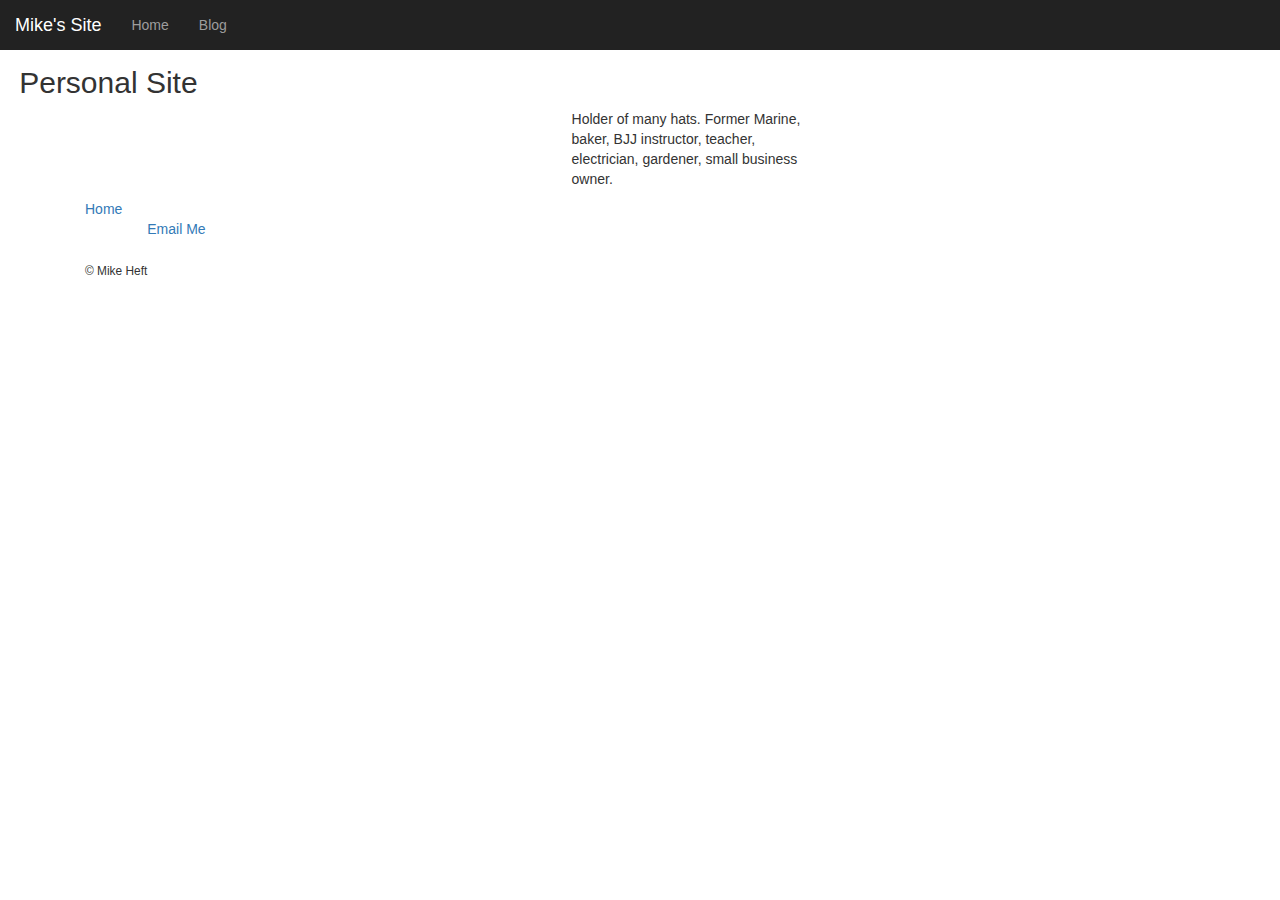
==== index.html @ 7a520eed "playing around with footer" ====
<!DOCTYPE html>
<html lang="en">
  <head>
    <meta charset="utf-8" />
    <title>Mike Heft</title>
    <link rel="stylesheet" href="assets/stylesheets/styles.css">
    <link rel='stylesheet' href='assets/stylesheets/bootstrap.css'
  </head>
  <body>
      <div class='col-md-12 nav navbar-nav navbar-inverse navbar-fixed-top'>
        <a href='/' class='navbar-brand'>Mike's Site</a>
        <ul class='nav navbar-nav'>
            <li><a href="index.html">Home</a></li>
            <li><a href="blog_001.html">Blog</a></li>
        </ul>
      </div>

        <section class="conatiner">
          <h3>Mod 1 Trials and Tribulations</h3>
          <h2>Personal Site</h2>
            <aside>
              <p>
                Holder of many hats. Former Marine, baker, BJJ instructor, teacher, electrician,
                gardener, small business owner.
              </p>
            </aside>
          </section>
    <div class="container">
        <footer class="primary-footer container group">
            <nav>
              <a href="index.html">Home</a>
            </nav>
          <a href="mailto:mikeheft@gmail.com?subject=Reaching%20Out">Email Me</a>
          <small>&copy; Mike Heft</small>
        </footer>
    </div>
  </body>
</html>
---- assets/stylesheets/styles.css ----
/* http://meyerweb.com/eric/tools/css/reset/ 2. v2.0 | 20110126
  License: none (public domain)
*/

/*html, body, div, span, applet, object, iframe,
h1, h2, h3, h4, h5, h6, p, blockquote, pre,
a, abbr, acronym, address, big, cite, code,
del, dfn, em, img, ins, kbd, q, s, samp,
small, strike, strong, sub, sup, tt, var,
b, u, i, center,
dl, dt, dd, ol, ul, li,
fieldset, form, label, legend,
table, caption, tbody, tfoot, thead, tr, th, td,
article, aside, canvas, details, embed,
figure, figcaption, footer, header, hgroup,
menu, nav, output, ruby, section, summary,
time, mark, audio, video {
  margin: 0;
  padding: 0;
  border: 0;
  font-size: 100%;
  font: inherit;
  vertical-align: baseline;
}
/* HTML5 display-role reset for older browsers */
/*article, aside, details, figcaption, figure,
footer, header, hgroup, menu, nav, section {
  display: block;
}
body {
  line-height: 1;
}
ol, ul {
  list-style: none;
}
blockquote, q {
  quotes: none;
}
blockquote:before, blockquote:after,
q:before, q:after {
  content: '';
  content: none;
}
table {
  border-collapse: collapse;
  border-spacing: 0;
}*/
/*
======================================
Grid
======================================
*/

*,
*:before,
*:after {
  -webkit-box-sizing: border-box;
     -moz-box-sizing: border-box;
          box-sizing: border-box;
        }
.container {
  margin: 0 auto;
  padding-left: 30px;
  padding-right: 30px;
  width: 960px;
}
/*
======================================
Typogography
======================================
*/

h1, h3, h4, h5, p {
  margin-bottom: 22px;
}

/*
=====================================
Buttons
=====================================
*/
.btn {
  border-radius: 5px;
  display: inline-block;
  margin: 0;
}
.btn-alt {
  border: 1px solid #dfe2e5;
  padding: 10px 30px;
}

/*
===================================
Home
===================================
*/
.hero {
  padding: 20px 8-px 66px 80px;
}
section {
  float: left;
  margin: 0 1.5%;
  width: 63%;
}

aside {
  float: right;
  margin: 0 1.5%;
  width: 30%;
}
footer {
  clear: both;
}
/*
  ========================================
  Clearfix
  ========================================
*/
.group:before,
.group:after {
  content: "";
  display: table;
}
.group:after {
  clear: both;
}
.group {
  clear: both;
  *zoom: 1;
}
/*
===========
Primary header
=============
*/

.logo {
  border-top: 4px solid #648880;
  padding: 40px 0 22px 0;
  float: left;
}
/*
  ========================================
  Primary footer
  ========================================
*/

.primary-footer small {
  padding-bottom: 44px;
  padding-top: 44px;
  float: left;
}
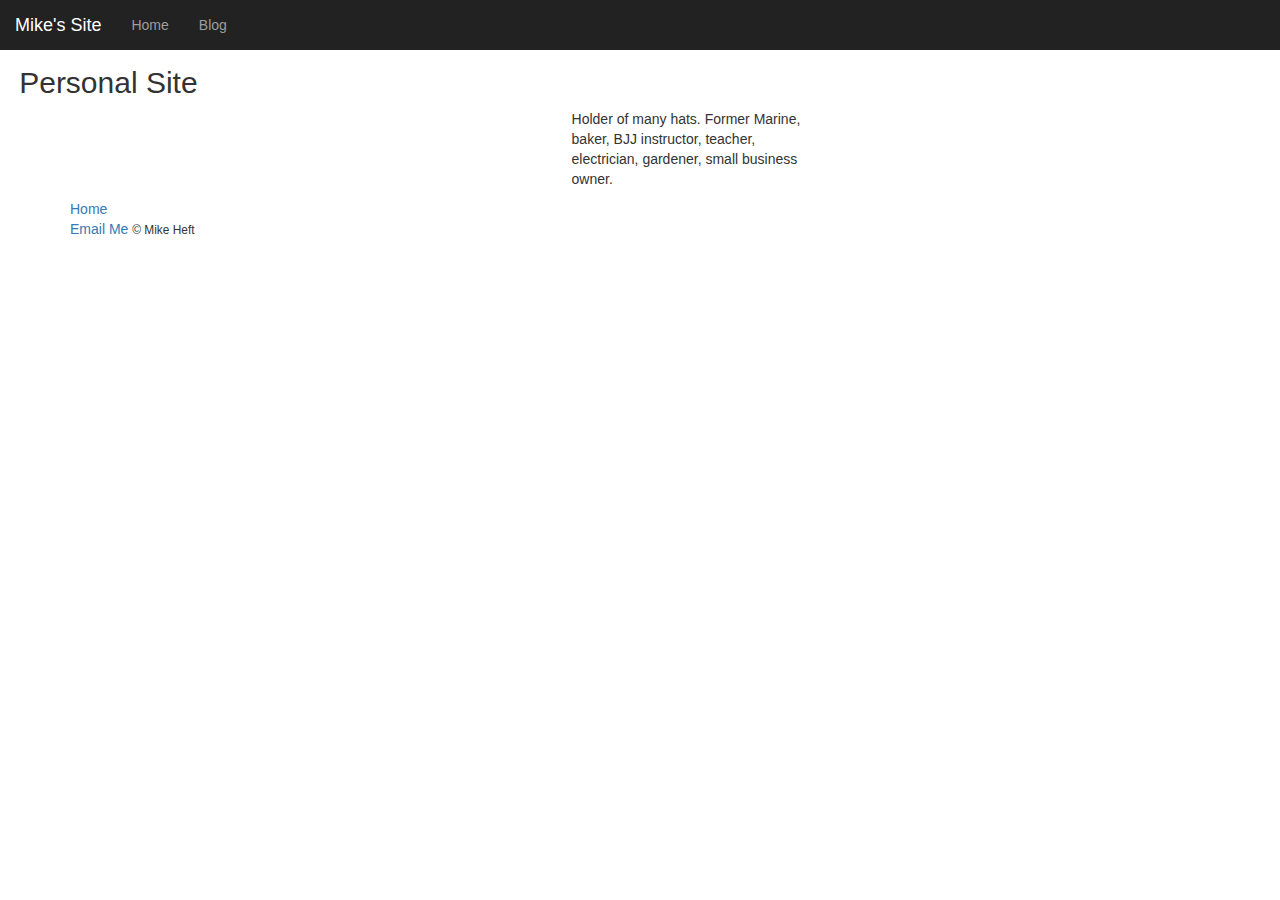
==== commit ce4b8635: "work on footer" ====
--- a/index.html
+++ b/index.html
@@ -26,7 +26,7 @@
             </aside>
           </section>
     <div class="container">
-        <footer class="primary-footer container group">
+        <footer>
             <nav>
               <a href="index.html">Home</a>
             </nav>
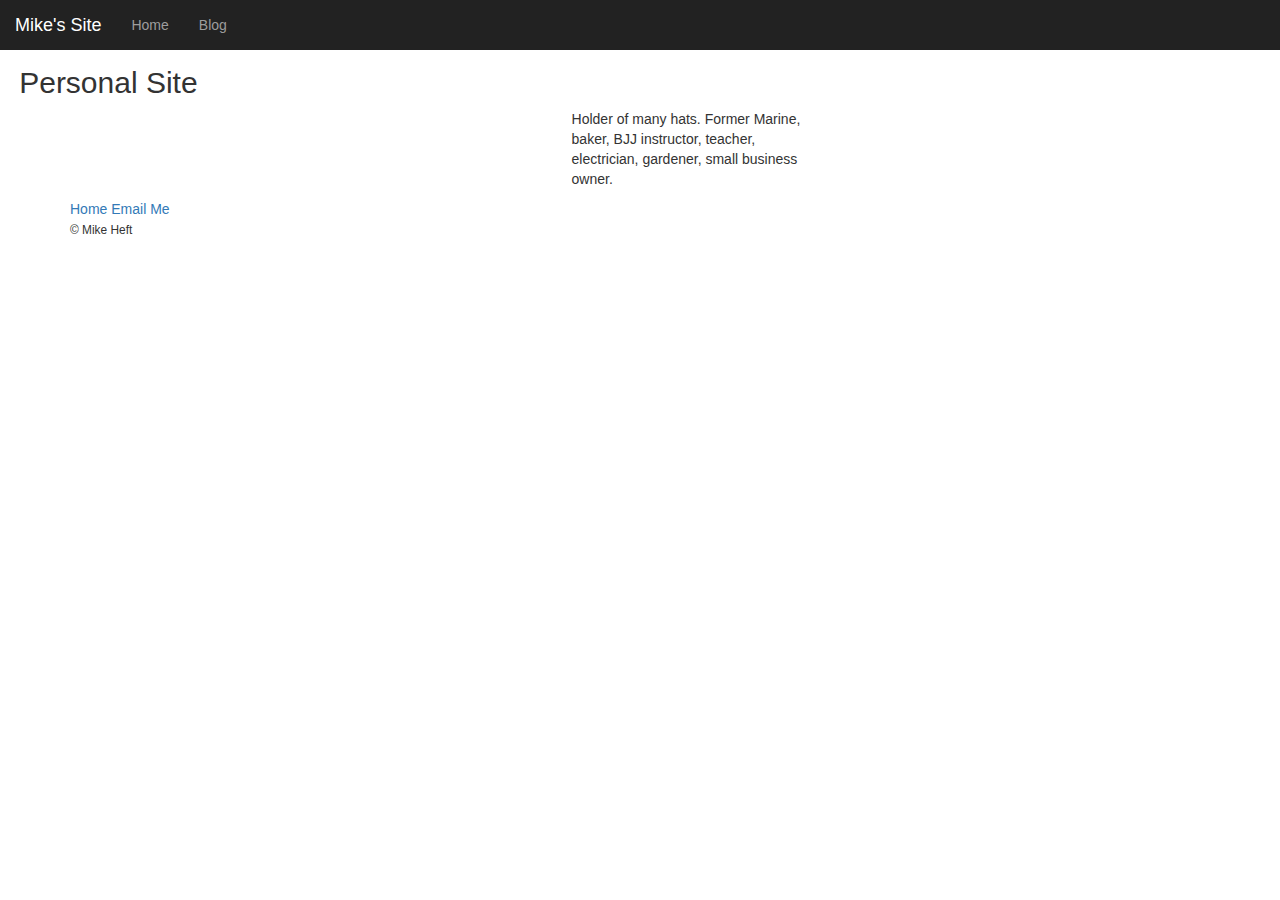
==== commit 8ba9d858: "move links" ====
--- a/index.html
+++ b/index.html
@@ -29,8 +29,8 @@
         <footer>
             <nav>
               <a href="index.html">Home</a>
+              <a href="mailto:mikeheft@gmail.com?subject=Reaching%20Out">Email Me</a>
             </nav>
-          <a href="mailto:mikeheft@gmail.com?subject=Reaching%20Out">Email Me</a>
           <small>&copy; Mike Heft</small>
         </footer>
     </div>
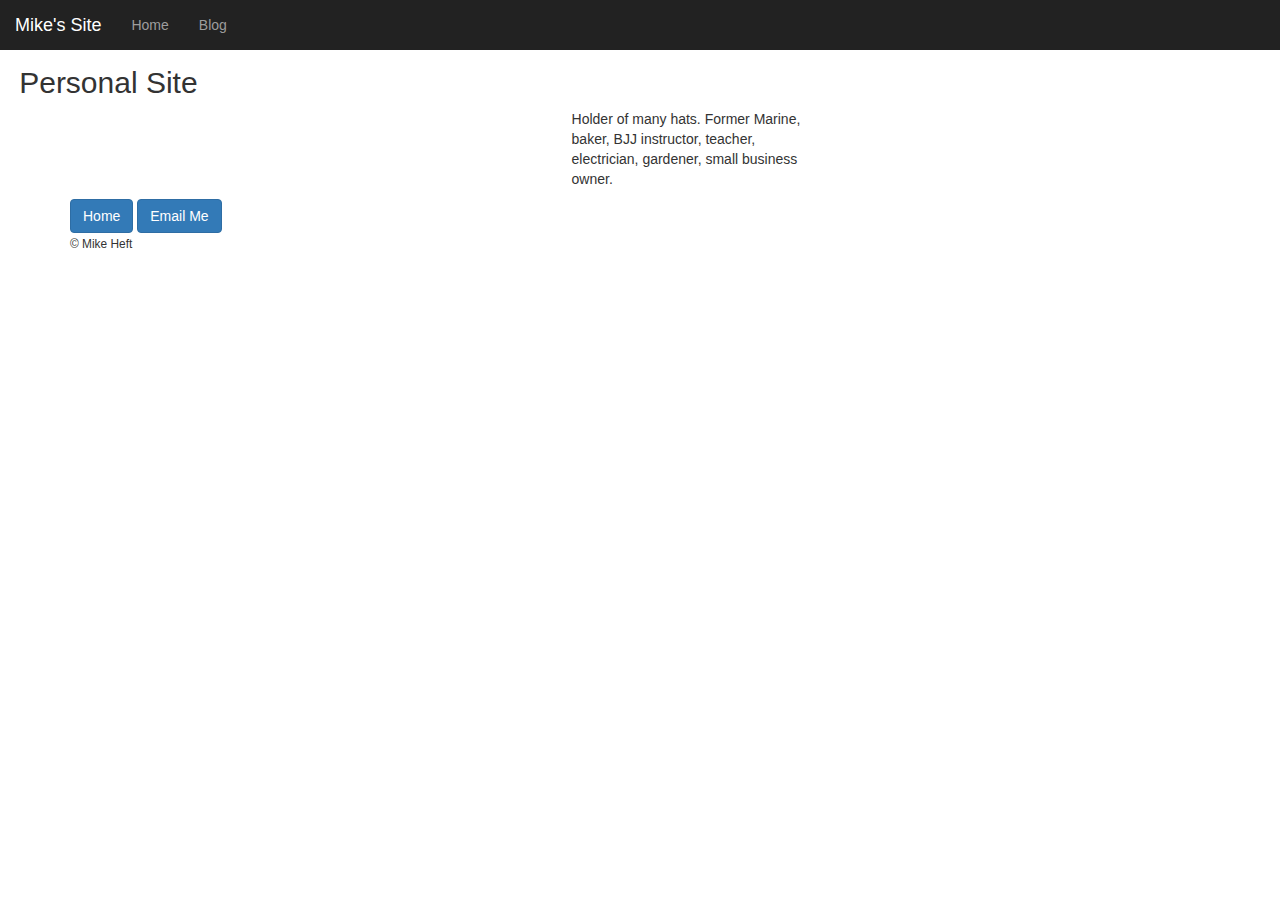
==== commit 70fee213: "add buttons to footer" ====
--- a/index.html
+++ b/index.html
@@ -28,8 +28,8 @@
     <div class="container">
         <footer>
             <nav>
-              <a href="index.html">Home</a>
-              <a href="mailto:mikeheft@gmail.com?subject=Reaching%20Out">Email Me</a>
+              <a href="index.html" class='btn btn-primary'>Home</a>
+              <a href="mailto:mikeheft@gmail.com?subject=Reaching%20Out" class='btn btn-primary'>Email Me</a>
             </nav>
           <small>&copy; Mike Heft</small>
         </footer>
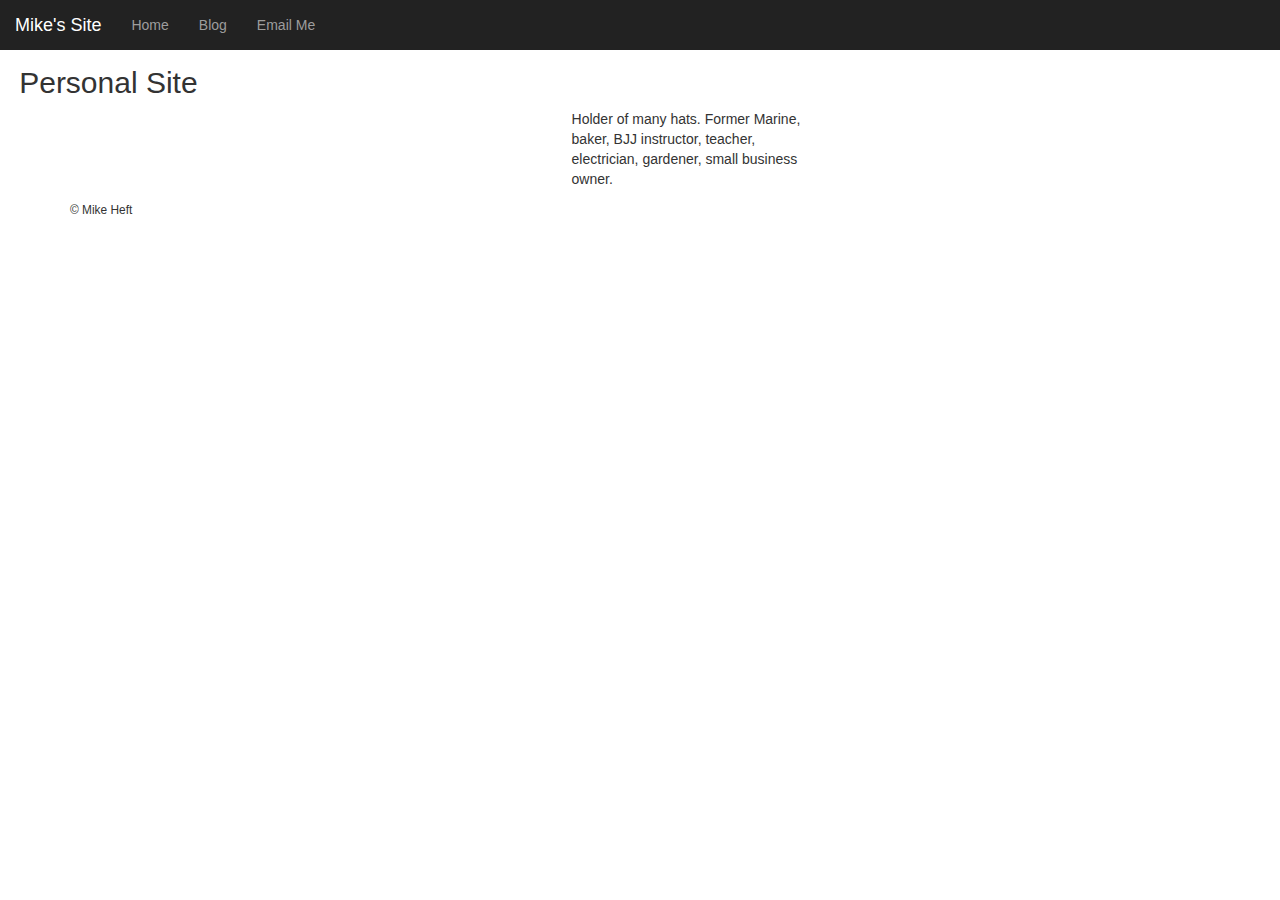
==== commit fc970a25: "Move Email btn to navbar. delete home btn form footer" ====
--- a/index.html
+++ b/index.html
@@ -12,6 +12,7 @@
         <ul class='nav navbar-nav'>
             <li><a href="index.html">Home</a></li>
             <li><a href="blog_001.html">Blog</a></li>
+            <li><a href="mailto:mikeheft@gmail.com?subject=Reaching%20Out">Email Me</a></li>
         </ul>
       </div>
 
@@ -27,10 +28,6 @@
           </section>
     <div class="container">
         <footer>
-            <nav>
-              <a href="index.html" class='btn btn-primary'>Home</a>
-              <a href="mailto:mikeheft@gmail.com?subject=Reaching%20Out" class='btn btn-primary'>Email Me</a>
-            </nav>
           <small>&copy; Mike Heft</small>
         </footer>
     </div>
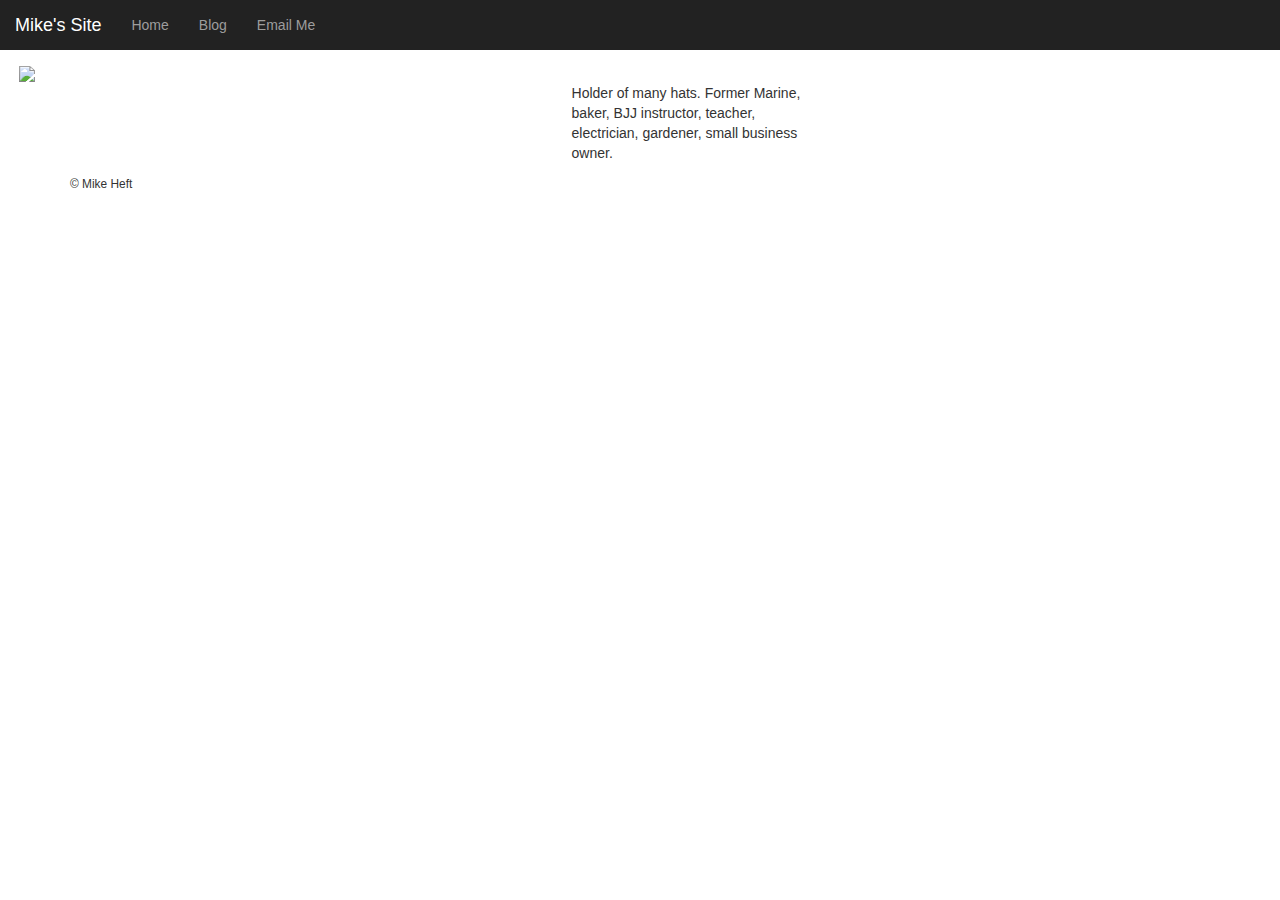
==== commit fcc6baee: "add img" ====
--- a/index.html
+++ b/index.html
@@ -17,8 +17,10 @@
       </div>
 
         <section class="conatiner">
-          <h3>Mod 1 Trials and Tribulations</h3>
           <h2>Personal Site</h2>
+          <div>
+            <img src='assets/choke.png' />
+          </div>
             <aside>
               <p>
                 Holder of many hats. Former Marine, baker, BJJ instructor, teacher, electrician,
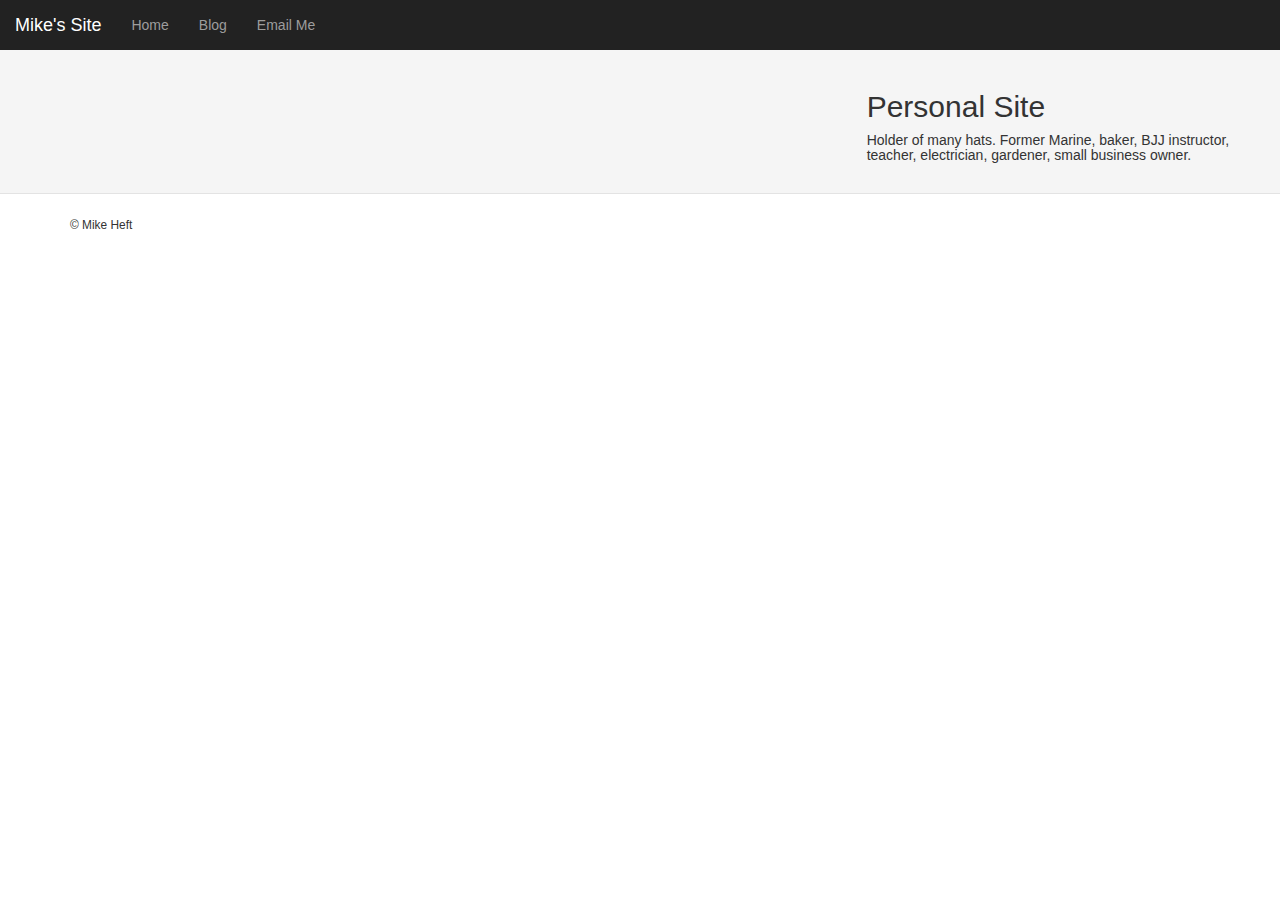
==== commit b52099fb: "final" ====
--- a/index.html
+++ b/index.html
@@ -16,18 +16,23 @@
         </ul>
       </div>
 
-        <section class="conatiner">
-          <h2>Personal Site</h2>
-          <div>
-            <img src='assets/choke.png' />
+
+          <div class='row well'>
+
+            <div class='col-md-8'>
+              <img src='assets/choke.png' style='width: 700px'/>
+            </div>
+
+            <div class='col-md-4' style='margin-top: 50px'>
+              <h2>Personal Site</h2>
+              <p><h5>Holder of many hats. Former Marine, baker, BJJ instructor, teacher, electrician,
+                gardener, small business owner.</h5>
+              </p>
+            </div>
+
           </div>
-            <aside>
-              <p>
-                Holder of many hats. Former Marine, baker, BJJ instructor, teacher, electrician,
-                gardener, small business owner.
-              </p>
-            </aside>
-          </section>
+
+
     <div class="container">
         <footer>
           <small>&copy; Mike Heft</small>
